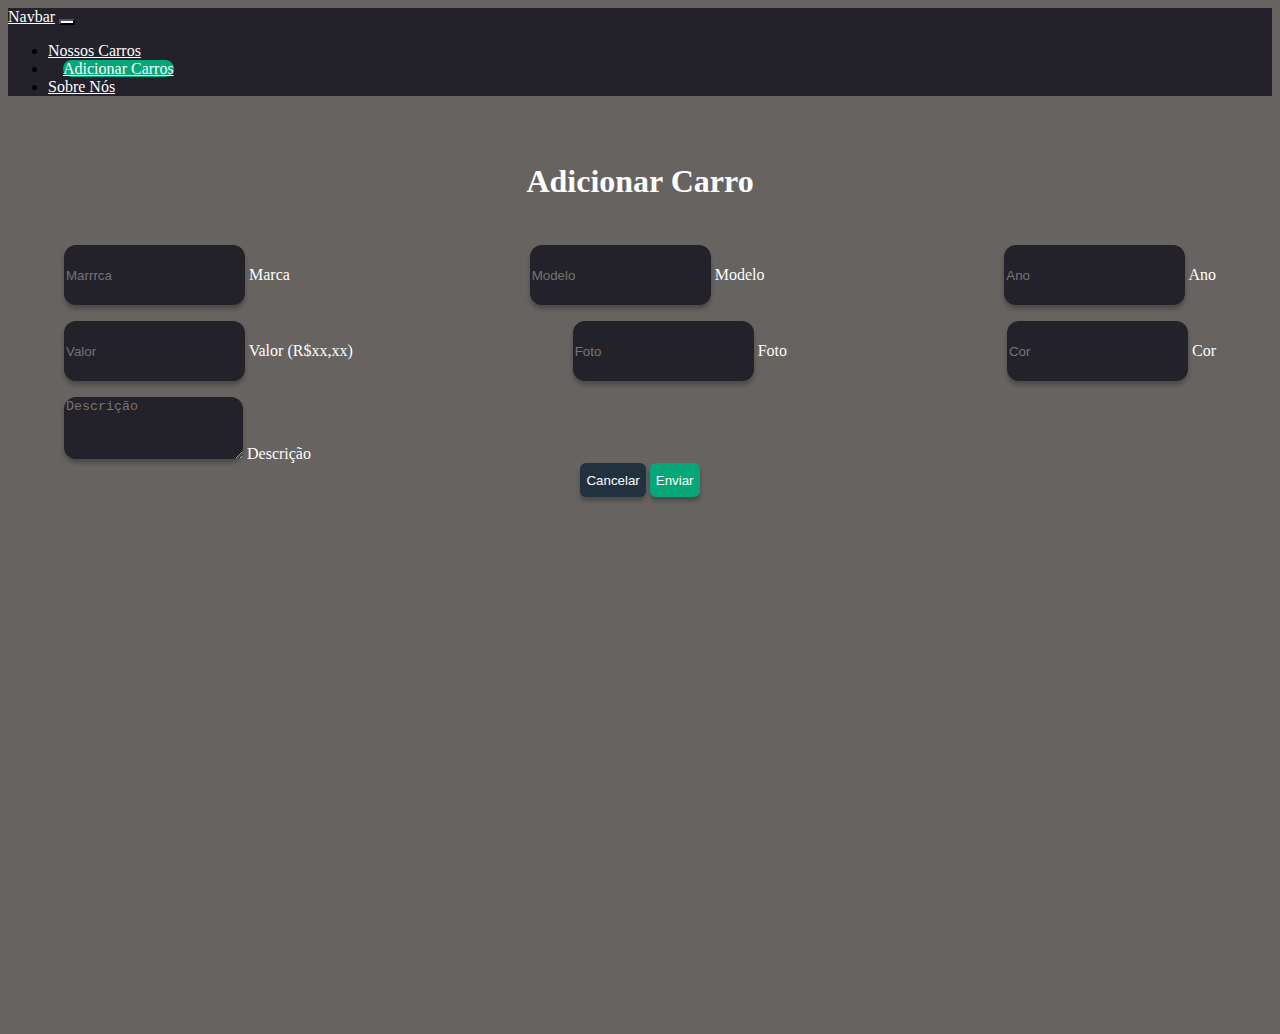
==== adicionar-carro.html @ 03f4417a "commit" ====
<!DOCTYPE html>
<html lang="pt-br">

<head>
    <meta charset="UTF-8">
    <meta http-equiv="X-UA-Compatible" content="IE=edge">
    <meta name="viewport" content="width=device-width, initial-scale=1.0">
    <title>Concessionária Safety Car | Adicionar Carro</title>
    <link href="https://cdn.jsdelivr.net/npm/bootstrap@5.2.0-beta1/dist/css/bootstrap.min.css" rel="stylesheet"
        integrity="sha384-0evHe/X+R7YkIZDRvuzKMRqM+OrBnVFBL6DOitfPri4tjfHxaWutUpFmBp4vmVor" crossorigin="anonymous">
    <link rel="stylesheet" href="./css/cabecalho.css">
    <link rel="stylesheet" href="./css/adicionar carro/main.css">
    <link rel="stylesheet" href="./css/adicionar carro/responsivo.css">
    <link rel="stylesheet" href="./css/cabecalho--responsivo.css">
</head>

<body>
    <header>
        <nav class="navbar navbar-expand-lg bg-light fixed-top">
            <div class="container-fluid">
                <a class="navbar-brand" href="#">Navbar</a>
                <button class="navbar-toggler" type="button" data-bs-toggle="collapse"
                    data-bs-target="#navbarSupportedContent" aria-controls="navbarSupportedContent"
                    aria-expanded="false" aria-label="Toggle navigation">
                    <span class="navbar-toggler-icon"></span>
                </button>
                <div class="collapse navbar-collapse" id="navbarSupportedContent">
                    <ul class="navbar-nav me-auto mb-2 mb-lg-0">
                        <li class="nav-item">
                            <a class="nav-link " aria-current="page" href="allCars.html">Nossos Carros</a>
                        </li>
                        <li class="nav-item">
                            <a class="nav-link link-active" href="addCarro.html">Adicionar Carros</a>
                        </li>
                        <li class="nav-item">
                            <a class="nav-link" href="./sobre.html">Sobre Nós</a>
                        </li>
                    </ul>
                </div>
            </div>
        </nav>
    </header>

    <main>
        <div class="titulo">
            <h1>Adicionar Carro</h1>
        </div>
        <div class="conteudo">
            <form action="">
                <div class="container d-flex linha">
                    <div class="form-floating mb-3">
                        <input type="text" class="form-control" id="marca" placeholder="Marrrca" required
                            data-js="marca">
                        <label for="marca">Marca</label>
                        <div class="div-marca invisivel erro">
                            <p class="erro-marca">Por favor, insira conteúdo válido!</p>
                        </div>
                    </div>
                    <div class="form-floating mb-3">
                        <input type="text" class="form-control" id="modelo" placeholder="Modelo" required
                            data-js="modelo">
                        <label for="modelo">Modelo</label><div class="div-modelo invisivel erro">
                            <p class="erro-modelo">Por favor, insira conteúdo válido!</p>
                        </div>
                    </div>
                    <div class="form-floating mb-3">
                        <input type="text" class="form-control" id="info-ano" placeholder="Ano" required data-js="ano">
                        <label for="ano">Ano</label>
                        <div class="div-ano invisivel erro">
                            <p class="erro-ano">Por favor, selecione um ano válido!</p>
                        </div>
                    </div>
                </div>
                <div class="container d-flex linha">
                    <div class="form-floating mb-3 valor">
                        <input type="text" class="form-control" id="valor" placeholder="Valor" required data-js="valor">
                        <label for="valor">Valor (R$xx,xx)</label>
                        <div class="div-valor erro invisivel">
                            <p class="erro-valor">Por favor, insira um valor válido!</p>
                        </div>
                    </div>
                    <div class="form-floating mb-3">
                        <input type="text" class="form-control" id="foto" placeholder="Foto" data-js="foto">
                        <label for="foto">Foto</label>
                    </div>
                    <div class="form-floating mb-3">
                        <input type="text" class="form-control" id="cor" placeholder="Cor" data-js="cor">
                        <label for="cor">Cor</label>
                    </div>
                </div>
                <div class="form-floating mb-3 form-txtArea">
                    <textarea class="form-control textArea" id="floatingTextarea" placeholder="Descrição"></textarea>
                    <label for="floatingTextarea">Descrição</label>
                </div>
            </form>
            <div class="botoes">
                <a href="./allCars.html"><button class="cancelar">Cancelar</button></a>
                <button class="enviar">
                    Enviar
                </button>
            </div>

        </div>
    </main>

    <script src="https://cdn.jsdelivr.net/npm/@popperjs/core@2.11.5/dist/umd/popper.min.js"
        integrity="sha384-Xe+8cL9oJa6tN/veChSP7q+mnSPaj5Bcu9mPX5F5xIGE0DVittaqT5lorf0EI7Vk"
        crossorigin="anonymous"></script>
    <script src="https://cdn.jsdelivr.net/npm/bootstrap@5.2.0-beta1/dist/js/bootstrap.min.js"
        integrity="sha384-kjU+l4N0Yf4ZOJErLsIcvOU2qSb74wXpOhqTvwVx3OElZRweTnQ6d31fXEoRD1Jy"
        crossorigin="anonymous"></script>

    <script src="./js/jquery.js"></script>
    <script src="./js/formulario.js"></script>

</body>

</html>
---- css/cabecalho.css ----
@import url(./root.css);

.btn-outline-success {
    background-color: var(--verde);
    color: #fefefe;
}

.btn-outline-success:hover{
    background-color: var(--verde-escuro);
}

#carouselExampleDark{
    margin: 3rem 2rem;
}

.navbar{
    background-color: var(--cinza-escuro)!important;
}

.navbar a{
    color: #fefefe;
}

.navbar a:hover{
    background-color: var(--verde-escuro);
    border-radius: 12px;
}

.navbar-toggler{
    background-color: #fefefe;
}

.link-active{
    background-color: var(--verde);
    border-radius: 12px;
    margin: 0 15px;
}
---- css/adicionar carro/main.css ----
@import url("../root.css");

.botoes button {
    border: none;
    border-radius: 6px;
    box-shadow: var(--sombra);
    height: 2.1rem;
    object-fit: cover;
    transition: 0.3s ease;
}

.cancelar {
    background-color: var(--ebony-clay);
    color: #fefefe;
}

.cancelar:hover {
    background-color: var(--cinza-escuro);
    height: 2.3rem;
}

.conteudo {
    align-items: center;
    display: flex;
    flex-direction: column;
    justify-content: space-evenly;
}

.enviar {
    background-color: var(--verde);
    color: #fefefe;
}

.enviar:hover {
    background-color: var(--verde-escuro);
    height: 2.3rem;
}

form {
    margin-top: 1.5rem;
}

.form-container {
    align-items: center;
    display: flex;
    flex-direction: column;
    height: 60vh;
    justify-content: space-evenly;
}

.form-control {
    background-color: var(--cinza-escuro);
    border: none;
    border-radius: 12px;
    box-shadow: var(--sombra);
    color: #fefefe;
    height: 58px;
}

.form-control:active {
    background-color: var(--cinza-escuro);
    color: #fefefe;
}

.erro{
    background-color: var(--vermelho);
    border-radius: 6px;
    box-shadow: var(--sombra);
    color: #fefefe;
    margin-top: 3px;
    text-align: center;
}

.invisivel {
    display: none;
}

label {
    color: #fefefe;
}

main {
    height: 98vh;
}

.linha {
    align-items: center;
    display: flex;
    justify-content: space-between;
    margin-bottom: 1rem;
    width: 90vw;
}


.textArea:focus {
    background-color: var(--cinza-escuro);
    color: #fefefe;
}

.titulo {
    color: #fefefe;
    margin-top: 35px;
    text-align: center;
}

input[type=text]:focus{
    color: #fefefe;
    background-color: var(--cinza-escuro);
}
---- css/adicionar carro/responsivo.css ----
@import url(../root.css);

@media screen and (min-width: 320px) and (max-width: 425px) {

    .botoes {
        margin-bottom: 1.5rem;
    }

    .container {
        flex-direction: column;
    }

    input[type=text] {
        width: 382px;
    }

}
---- css/cabecalho--responsivo.css ----
@media screen and (min-width: 320px) and (max-width:768px) {
    .link-active {
        margin: 0;
        padding-left: 5px;
        width: 150px;
    }
}
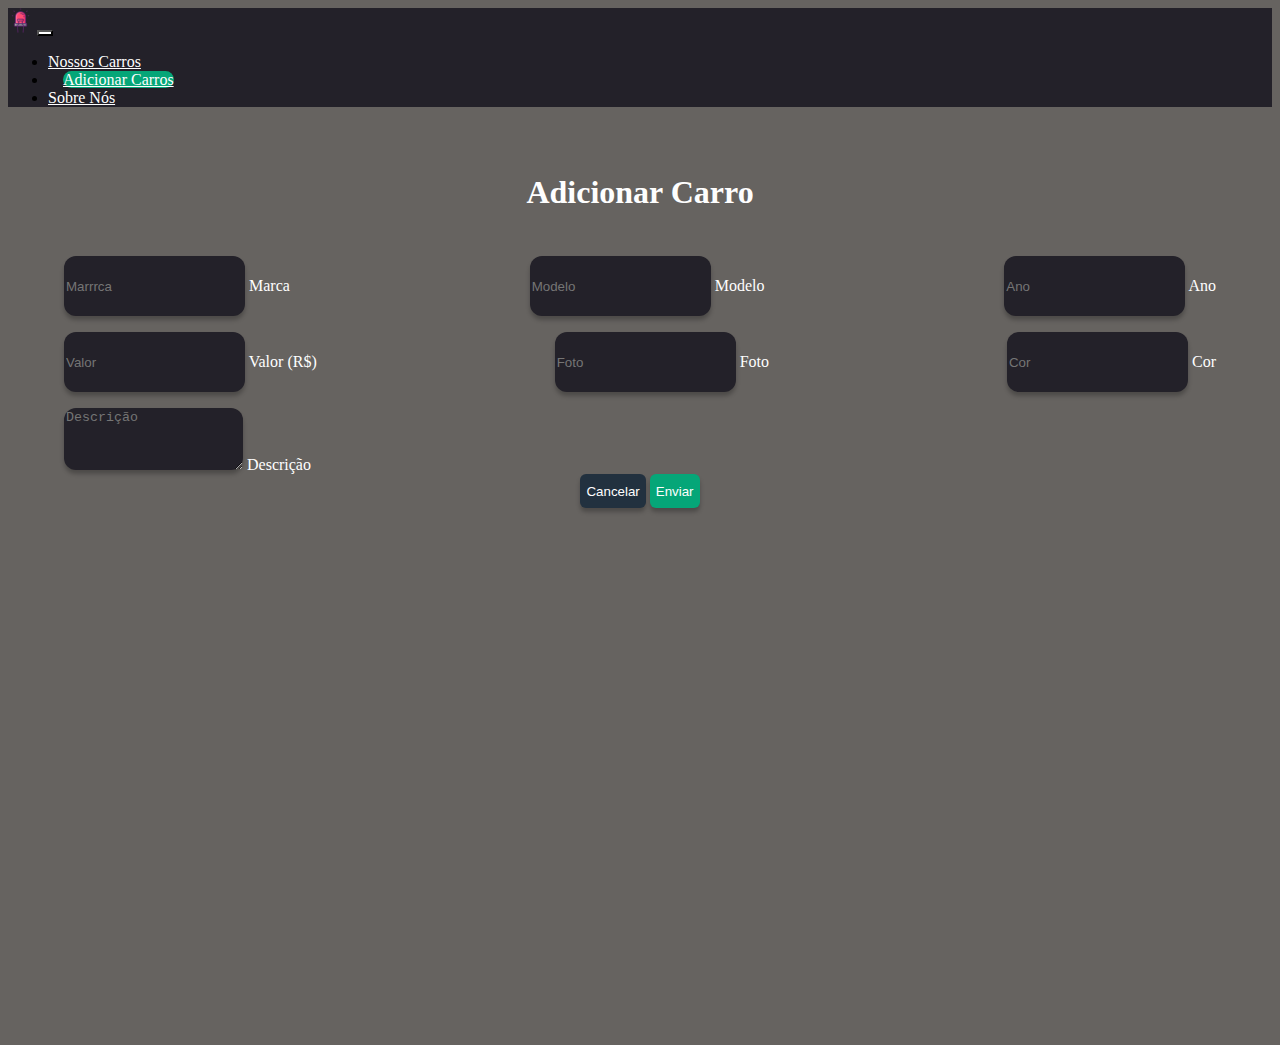
==== commit 8304ceba: "commit" ====
--- a/adicionar-carro.html
+++ b/adicionar-carro.html
@@ -12,13 +12,20 @@
     <link rel="stylesheet" href="./css/adicionar carro/main.css">
     <link rel="stylesheet" href="./css/adicionar carro/responsivo.css">
     <link rel="stylesheet" href="./css/cabecalho--responsivo.css">
+
+    <!-- Ícone -->
+    <link rel="apple-touch-icon" sizes="180x180" href="./img/icones/safety car/apple-touch-icon.png">
+    <link rel="icon" type="image/png" sizes="32x32" href="./img/icones/safety car/favicon-32x32.png">
+    <link rel="icon" type="image/png" sizes="16x16" href="./img/icones/safety car/favicon-16x16.png">
+    <link rel="manifest" href="/site.webmanifest">
+
 </head>
 
 <body>
     <header>
         <nav class="navbar navbar-expand-lg bg-light fixed-top">
             <div class="container-fluid">
-                <a class="navbar-brand" href="#">Navbar</a>
+                <a class="navbar-brand" href="#"><img src="./img/icones/icons8-led-64.png" alt="" class="icone"></a>
                 <button class="navbar-toggler" type="button" data-bs-toggle="collapse"
                     data-bs-target="#navbarSupportedContent" aria-controls="navbarSupportedContent"
                     aria-expanded="false" aria-label="Toggle navigation">
@@ -53,30 +60,31 @@
                             data-js="marca">
                         <label for="marca">Marca</label>
                         <div class="div-marca invisivel erro">
-                            <p class="erro-marca">Por favor, insira conteúdo válido!</p>
+                            <p class="erro-marca">Por favor, preencha corretamente!</p>
                         </div>
                     </div>
                     <div class="form-floating mb-3">
                         <input type="text" class="form-control" id="modelo" placeholder="Modelo" required
                             data-js="modelo">
-                        <label for="modelo">Modelo</label><div class="div-modelo invisivel erro">
-                            <p class="erro-modelo">Por favor, insira conteúdo válido!</p>
+                        <label for="modelo">Modelo</label>
+                        <div class="div-modelo invisivel erro">
+                            <p class="erro-modelo">Por favor, preencha corretamente!</p>
                         </div>
                     </div>
                     <div class="form-floating mb-3">
-                        <input type="text" class="form-control" id="info-ano" placeholder="Ano" required data-js="ano">
+                        <input type="text" class="form-control" id="ano" placeholder="Ano" required data-js="ano">
                         <label for="ano">Ano</label>
                         <div class="div-ano invisivel erro">
-                            <p class="erro-ano">Por favor, selecione um ano válido!</p>
+                            <p class="erro-ano">Por favor, preencha corretamente!</p>
                         </div>
                     </div>
                 </div>
                 <div class="container d-flex linha">
                     <div class="form-floating mb-3 valor">
                         <input type="text" class="form-control" id="valor" placeholder="Valor" required data-js="valor">
-                        <label for="valor">Valor (R$xx,xx)</label>
+                        <label for="valor">Valor (R$)</label>
                         <div class="div-valor erro invisivel">
-                            <p class="erro-valor">Por favor, insira um valor válido!</p>
+                            <p class="erro-valor">Por favor, preencha corretamente!</p>
                         </div>
                     </div>
                     <div class="form-floating mb-3">
@@ -91,6 +99,9 @@
                 <div class="form-floating mb-3 form-txtArea">
                     <textarea class="form-control textArea" id="floatingTextarea" placeholder="Descrição"></textarea>
                     <label for="floatingTextarea">Descrição</label>
+                    <div class="div-desc invisivel erro">
+                        <p class="erro-desc">Por favor, preencha corretamente!</p>
+                    </div>
                 </div>
             </form>
             <div class="botoes">
@@ -99,7 +110,6 @@
                     Enviar
                 </button>
             </div>
-
         </div>
     </main>
 
--- a/css/cabecalho.css
+++ b/css/cabecalho.css
@@ -11,6 +11,11 @@
 
 #carouselExampleDark{
     margin: 3rem 2rem;
+}
+
+.icone{
+    height: 25px;
+    object-fit: cover;
 }
 
 .navbar{
--- a/css/adicionar carro/main.css
+++ b/css/adicionar carro/main.css
@@ -73,6 +73,7 @@
 
 .invisivel {
     display: none;
+    transition: .3s ease;
 }
 
 label {
--- a/css/adicionar carro/responsivo.css
+++ b/css/adicionar carro/responsivo.css
@@ -9,9 +9,16 @@
     .container {
         flex-direction: column;
     }
+    input[type=text] {
+        width: 93vw;
+    }
+}
 
-    input[type=text] {
-        width: 382px;
+@media screen and (min-width: 426px) and (max-width: 768px) {
+    .erro:not(.div-desc){
+        width: 200px;
     }
-
+    input[type=text]{
+        width: 200px;
+    }
 }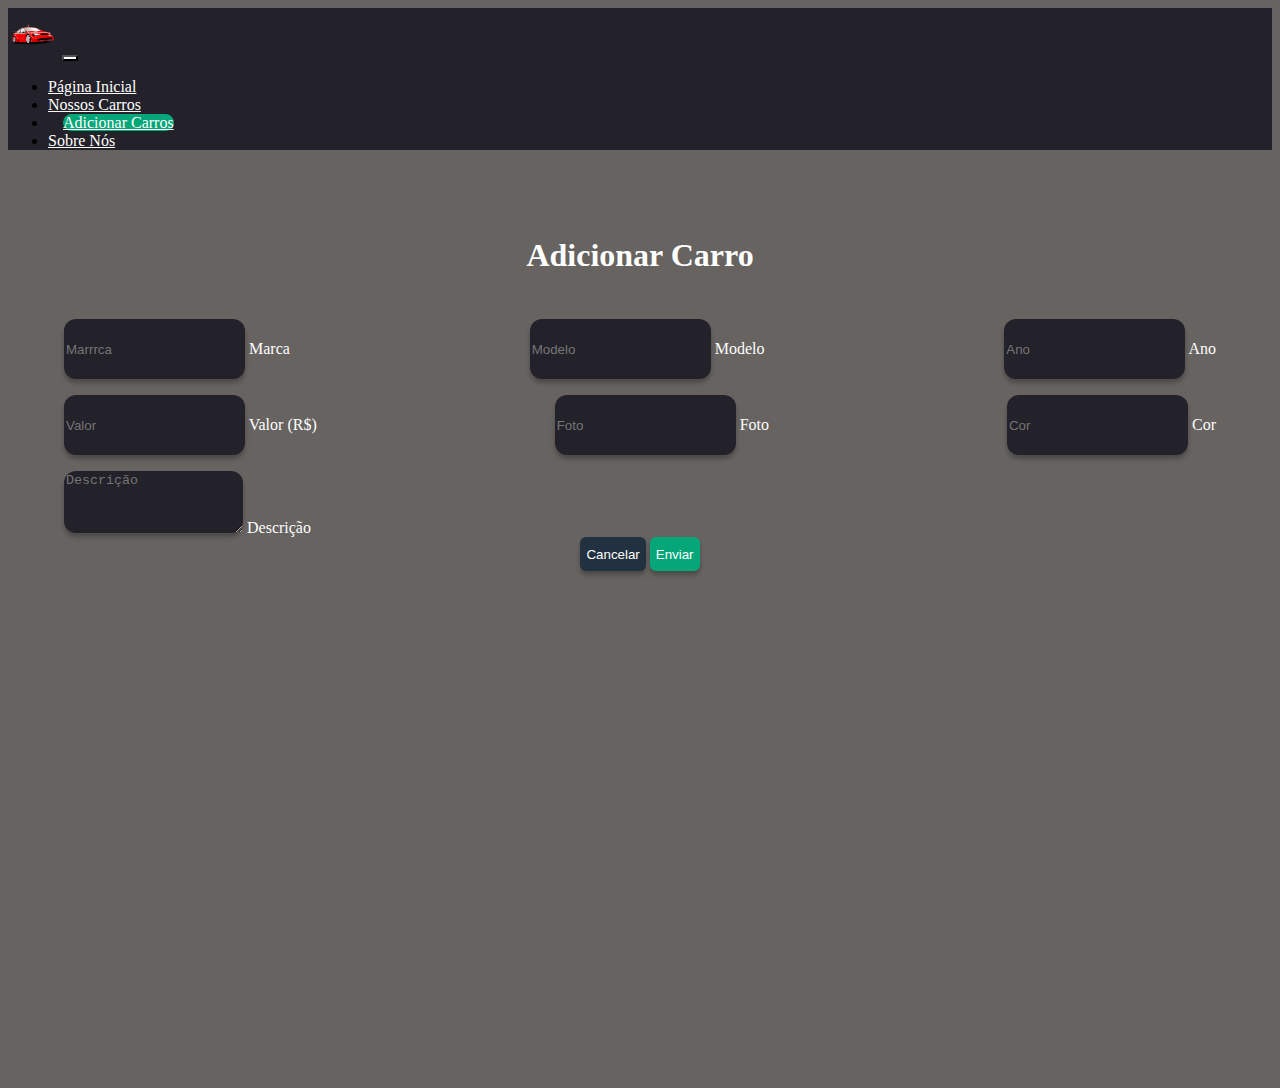
==== commit 58d1d56c: "commit" ====
--- a/adicionar-carro.html
+++ b/adicionar-carro.html
@@ -14,10 +14,10 @@
     <link rel="stylesheet" href="./css/cabecalho--responsivo.css">
 
     <!-- Ícone -->
-    <link rel="apple-touch-icon" sizes="180x180" href="./img/icones/safety car/apple-touch-icon.png">
-    <link rel="icon" type="image/png" sizes="32x32" href="./img/icones/safety car/favicon-32x32.png">
-    <link rel="icon" type="image/png" sizes="16x16" href="./img/icones/safety car/favicon-16x16.png">
-    <link rel="manifest" href="/site.webmanifest">
+    <link rel="apple-touch-icon" sizes="180x180" href="./img/icones/favicon_io/android-chrome-192x192.png">
+    <link rel="icon" type="image/png" sizes="32x32" href="./img//icones/favicon_io/favicon-32x32.png">
+    <link rel="icon" type="image/png" sizes="16x16" href="./img//icones/favicon_io/favicon-16x16.png">
+    <link rel="manifest" href="./img/icones/favicon_io/site.webmanifest">
 
 </head>
 
@@ -25,7 +25,7 @@
     <header>
         <nav class="navbar navbar-expand-lg bg-light fixed-top">
             <div class="container-fluid">
-                <a class="navbar-brand" href="#"><img src="./img/icones/icons8-led-64.png" alt="" class="icone"></a>
+                <a class="navbar-brand" href="home.html"><img src="./img/icones/icone-removebg-preview.png" alt="" class="icone"></a>
                 <button class="navbar-toggler" type="button" data-bs-toggle="collapse"
                     data-bs-target="#navbarSupportedContent" aria-controls="navbarSupportedContent"
                     aria-expanded="false" aria-label="Toggle navigation">
@@ -34,10 +34,13 @@
                 <div class="collapse navbar-collapse" id="navbarSupportedContent">
                     <ul class="navbar-nav me-auto mb-2 mb-lg-0">
                         <li class="nav-item">
+                            <a class="nav-link" aria-current="page" href="./home.html">Página Inicial</a>
+                        </li>
+                        <li class="nav-item">
                             <a class="nav-link " aria-current="page" href="allCars.html">Nossos Carros</a>
                         </li>
                         <li class="nav-item">
-                            <a class="nav-link link-active" href="addCarro.html">Adicionar Carros</a>
+                            <a class="nav-link link-active" href="#">Adicionar Carros</a>
                         </li>
                         <li class="nav-item">
                             <a class="nav-link" href="./sobre.html">Sobre Nós</a>
@@ -94,6 +97,9 @@
                     <div class="form-floating mb-3">
                         <input type="text" class="form-control" id="cor" placeholder="Cor" data-js="cor">
                         <label for="cor">Cor</label>
+                        <div class="div-cor erro invisivel">
+                            <p class="erro-cor">Por favor, preencha corretamente!</p>
+                        </div>
                     </div>
                 </div>
                 <div class="form-floating mb-3 form-txtArea">
--- a/css/cabecalho.css
+++ b/css/cabecalho.css
@@ -14,7 +14,7 @@
 }
 
 .icone{
-    height: 25px;
+    height: 50px;
     object-fit: cover;
 }
 
--- a/css/adicionar carro/main.css
+++ b/css/adicionar carro/main.css
@@ -100,7 +100,7 @@
 
 .titulo {
     color: #fefefe;
-    margin-top: 35px;
+    margin-top: 55px;
     text-align: center;
 }
 
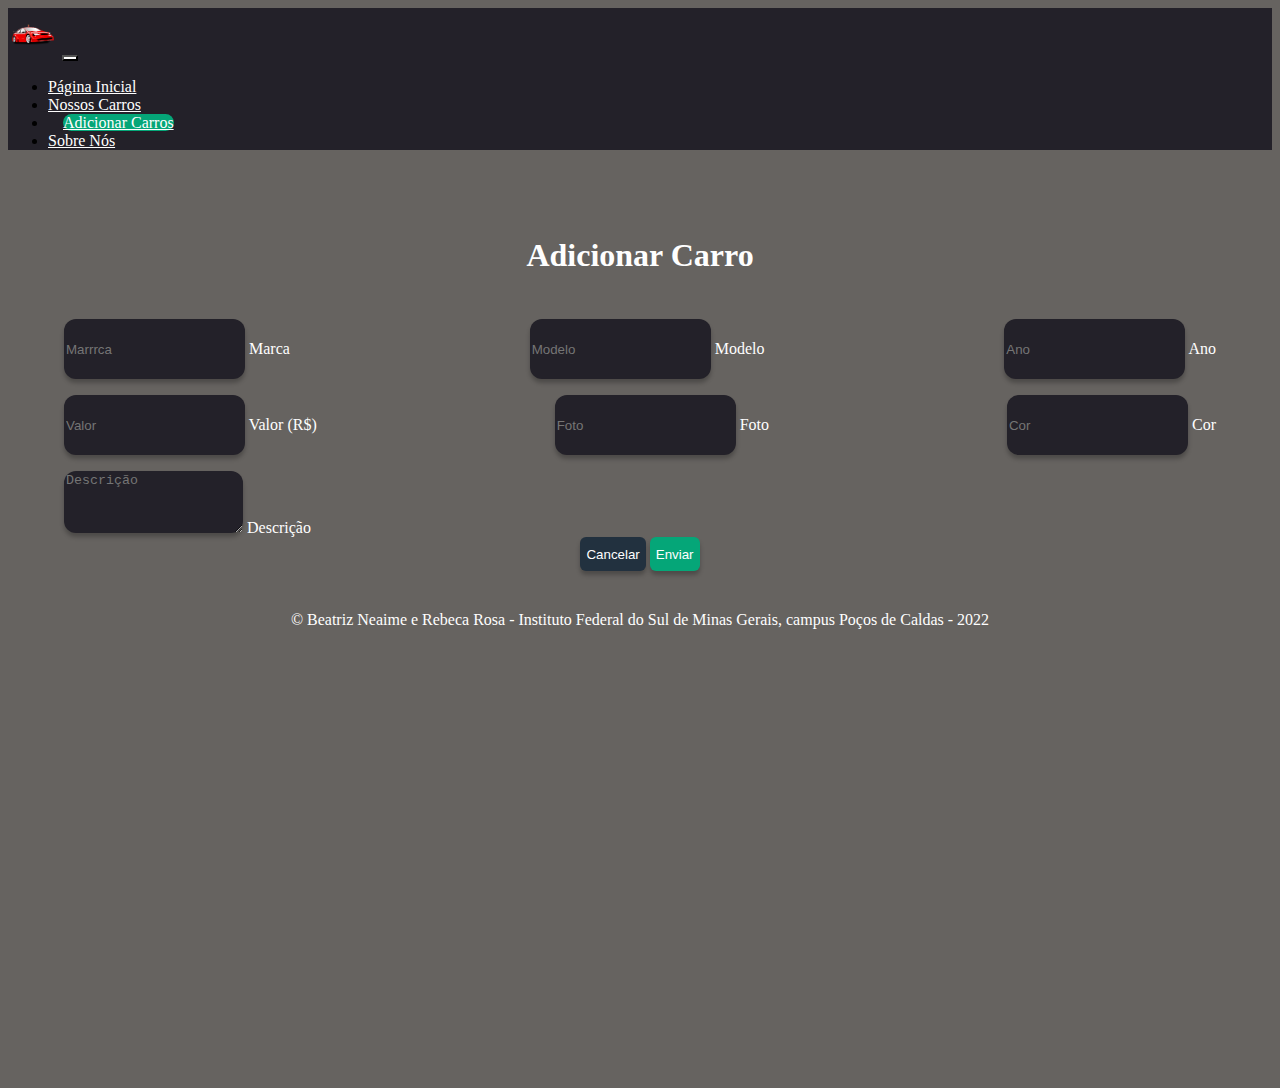
==== commit 19cfe876: "versão final" ====
--- a/adicionar-carro.html
+++ b/adicionar-carro.html
@@ -25,7 +25,8 @@
     <header>
         <nav class="navbar navbar-expand-lg bg-light fixed-top">
             <div class="container-fluid">
-                <a class="navbar-brand" href="home.html"><img src="./img/icones/icone-removebg-preview.png" alt="" class="icone"></a>
+                <a class="navbar-brand" href="home.html"><img src="./img/icones/icone-removebg-preview.png" alt=""
+                        class="icone"></a>
                 <button class="navbar-toggler" type="button" data-bs-toggle="collapse"
                     data-bs-target="#navbarSupportedContent" aria-controls="navbarSupportedContent"
                     aria-expanded="false" aria-label="Toggle navigation">
@@ -34,7 +35,7 @@
                 <div class="collapse navbar-collapse" id="navbarSupportedContent">
                     <ul class="navbar-nav me-auto mb-2 mb-lg-0">
                         <li class="nav-item">
-                            <a class="nav-link" aria-current="page" href="./home.html">Página Inicial</a>
+                            <a class="nav-link" aria-current="page" href="./index.html">Página Inicial</a>
                         </li>
                         <li class="nav-item">
                             <a class="nav-link " aria-current="page" href="allCars.html">Nossos Carros</a>
@@ -116,7 +117,19 @@
                     Enviar
                 </button>
             </div>
+            <div class="enviado invisivel">
+                <p class="enviado-popup">
+                    Carro cadastrado com sucesso!
+                </p>
+            </div>
+            <div class="footer">
+                <p>&copy; Beatriz Neaime e Rebeca Rosa - Instituto Federal do Sul de Minas Gerais, campus Poços de
+                    Caldas -
+                    2022
+                </p>
+            </div>
         </div>
+
     </main>
 
     <script src="https://cdn.jsdelivr.net/npm/@popperjs/core@2.11.5/dist/umd/popper.min.js"
--- a/css/adicionar carro/main.css
+++ b/css/adicionar carro/main.css
@@ -34,6 +34,20 @@
 .enviar:hover {
     background-color: var(--verde-escuro);
     height: 2.3rem;
+}
+
+.enviado{
+    background-color: var(--verde);
+    border-radius: 6px;
+    box-shadow: var(--sombra);
+    color: #fefefe;
+    text-align: center;
+    padding: 10px;
+}
+
+.enviado-popup{
+    margin: 15px;
+    padding: 0;
 }
 
 form {
--- a/css/adicionar carro/responsivo.css
+++ b/css/adicionar carro/responsivo.css
@@ -9,16 +9,29 @@
     .container {
         flex-direction: column;
     }
+
+    .footer{
+        font-size: 10px;
+        margin-top: 20px;
+    }
+
     input[type=text] {
         width: 93vw;
     }
+
+
 }
 
 @media screen and (min-width: 426px) and (max-width: 768px) {
     .erro:not(.div-desc){
         width: 200px;
     }
-    input[type=text]{
-        width: 200px;
+
+    .container {
+        flex-direction: column;
     }
+    input[type=text] {
+        width: 90vw;
+    }
+    
 }